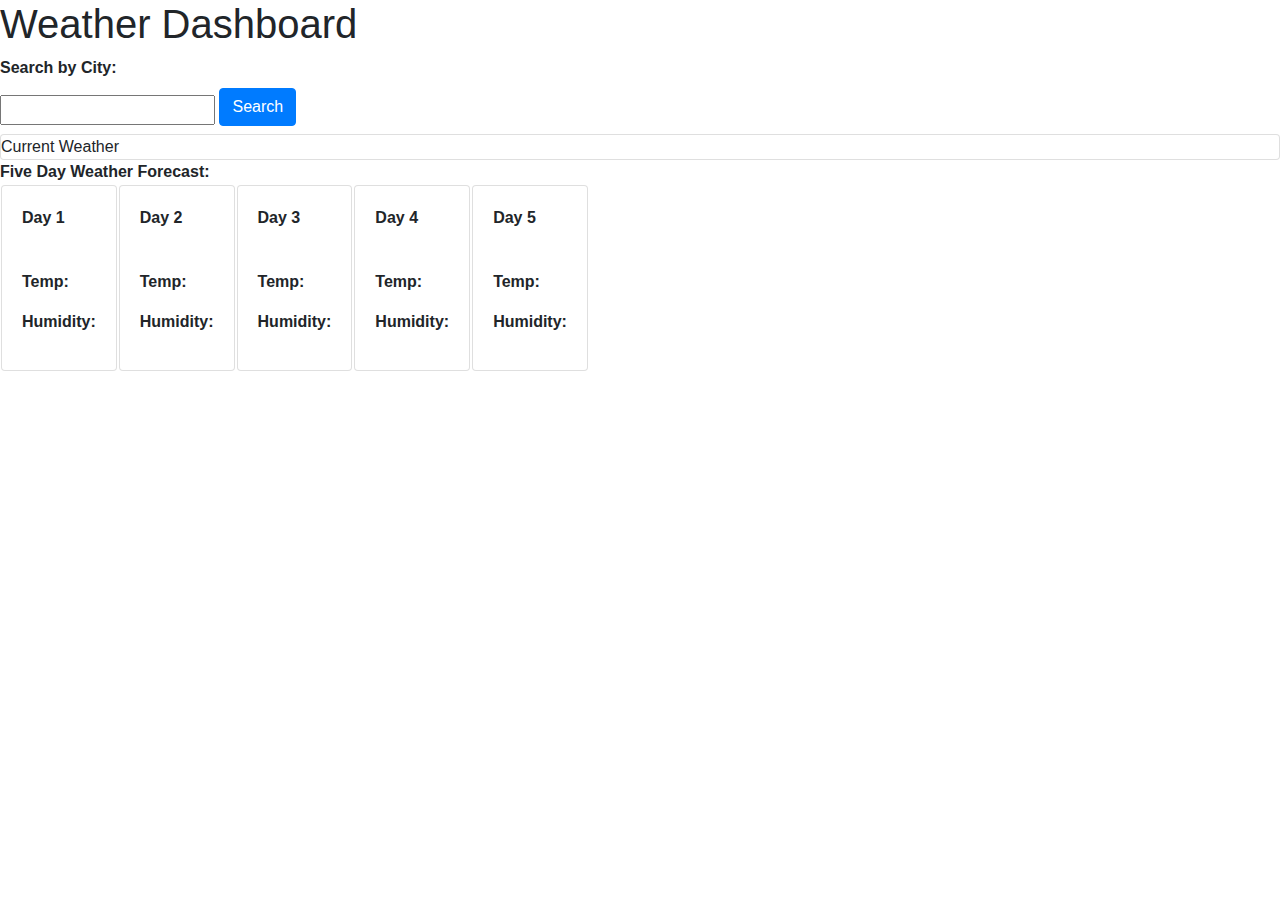
==== index.html @ e198a0ab "Weather_Dashboard" ====
<!DOCTYPE html>
<html lang="en">

<head>
    <meta charset="UTF-8">
    <meta name="viewport" content="width=device-width, initial-scale=1.0">

    <link rel="stylesheet" href="https://stackpath.bootstrapcdn.com/bootstrap/4.4.1/css/bootstrap.min.css"
        integrity="sha384-Vkoo8x4CGsO3+Hhxv8T/Q5PaXtkKtu6ug5TOeNV6gBiFeWPGFN9MuhOf23Q9Ifjh" crossorigin="anonymous">

    <link rel="stylesheet" href="/html/styles.css">

    <title>Weather Dashboard</title>


</head>


<body>

    <div id="box">
        <h1>Weather Dashboard</h1>
    </div>

    <div id="left-box">
        <form id="weather-form">
            </strong><label for="city-input"><strong>Search by City:</strong></label>
            <br>
            <input type="text" id="city-input" placeolder="City">
            <input id="searchbtn" class="btn btn-primary mb-2" type="submit" value="Search">
        </form>

        <div class="cities-array"></div>

    </div>
    <div id="right-box">
        <div class="card" id="weather-view">
            <div class="card=body">
                Current Weather
            </div>
        </div>

        <div id="title"><strong>Five Day Weather Forecast:</strong></div>

        <div id="forecast-icons">
            <table>
                <tr>

                    <th>
                        <div class="card" id="Day 1">
                            <div class="card-body">
                                <p id="date">Day 1</p>
                                <img src="">
                                <p id="temp">Temp: </p>
                                <p id="humidity">Humidity: </p>
                            </div>
                        </div>
                    </th>

                    <th>
                        <div class="card" id="Day 2">
                            <div class="card-body">
                                <p id="date">Day 2</p>
                                <img src="">
                                <p id="temp">Temp: </p>
                                <p id="humidity">Humidity: </p>
                            </div>
                        </div>
                    </th>

                    <th>
                        <div class="card" id="Day 3">
                            <div class="card-body">
                                <p id="date">Day 3</p>
                                <img src="">
                                <p id="temp">Temp: </p>
                                <p id="humidity">Humidity: </p>
                            </div>
                        </div>
                    </th>

                    <th>
                        <div class="card" id="Day 4">
                            <div class="card-body">
                                <p id="date">Day 4</p>
                                <img src="">
                                <p id="temp">Temp: </p>
                                <p id="humidity">Humidity: </p>
                            </div>
                        </div>
                    </th>

                    <th>
                        <div class="card" id="Day 5">
                            <div class="card-body">
                                <p id="date">Day 5</p>
                                <img src="">
                                <p id="temp">Temp: </p>
                                <p id="humidity">Humidity: </p>
                            </div>
                        </div>
                    </th>
                </tr>
            </table>
        </div>
    </div>


    <script src="https://code.jquery.com/jquery-3.4.1.min.js"
        integrity="sha256-CSXorXvZcTkaix6Yvo6HppcZGetbYMGWSFlBw8HfCJo=" crossorigin="anonymous"></script>

    <script src="https://cdnjs.cloudflare.com/ajax/libs/moment.js/2.24.0/moment.min.js"></script>

    <script src="./script.js"></script>


</body>


</html>
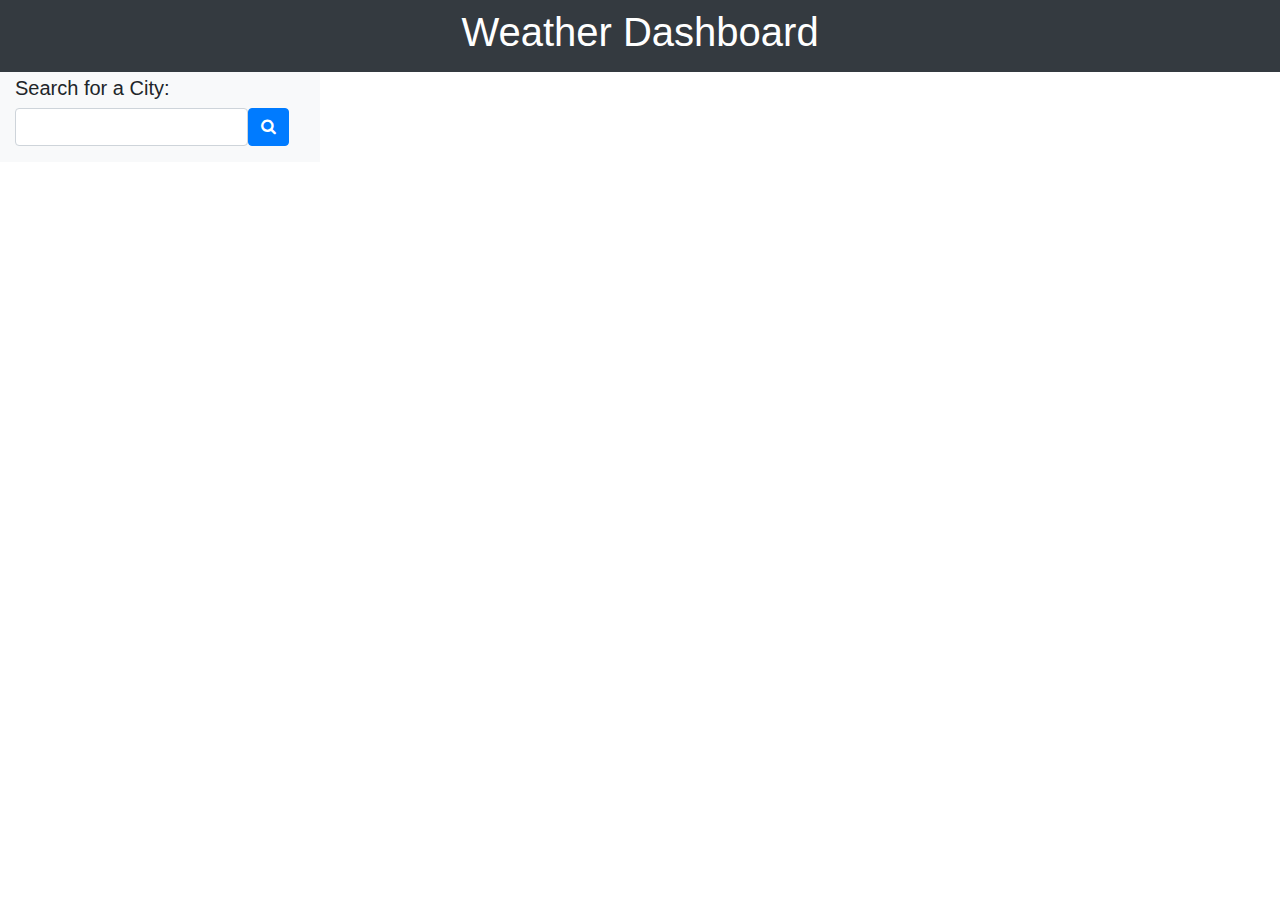
==== commit c604c794: "Weather_Dashboard" ====
--- a/index.html
+++ b/index.html
@@ -2,119 +2,42 @@
 <html lang="en">
 
 <head>
-    <meta charset="UTF-8">
-    <meta name="viewport" content="width=device-width, initial-scale=1.0">
+  <meta charset="UTF-8">
+  <meta name="viewport" content="width=device-width, initial-scale=1.0">
+  <meta http-equiv="X-UA-Compatible" content="ie=edge">
 
-    <link rel="stylesheet" href="https://stackpath.bootstrapcdn.com/bootstrap/4.4.1/css/bootstrap.min.css"
-        integrity="sha384-Vkoo8x4CGsO3+Hhxv8T/Q5PaXtkKtu6ug5TOeNV6gBiFeWPGFN9MuhOf23Q9Ifjh" crossorigin="anonymous">
+  <link rel="stylesheet" href="https://stackpath.bootstrapcdn.com/bootstrap/4.3.1/css/bootstrap.min.css">
+  <link rel="stylesheet" href="https://stackpath.bootstrapcdn.com/font-awesome/4.7.0/css/font-awesome.min.css">
 
-    <link rel="stylesheet" href="/html/styles.css">
-
-    <title>Weather Dashboard</title>
-
-
+  <title>Weather Dashboard</title>
 </head>
 
+<body>
+  <header class="container-fluid text-center text-white bg-dark p-2">
+    <h1>Weather Dashboard</h1>
+  </header>
 
-<body>
-
-    <div id="box">
-        <h1>Weather Dashboard</h1>
-    </div>
-
-    <div id="left-box">
-        <form id="weather-form">
-            </strong><label for="city-input"><strong>Search by City:</strong></label>
-            <br>
-            <input type="text" id="city-input" placeolder="City">
-            <input id="searchbtn" class="btn btn-primary mb-2" type="submit" value="Search">
-        </form>
-
-        <div class="cities-array"></div>
-
-    </div>
-    <div id="right-box">
-        <div class="card" id="weather-view">
-            <div class="card=body">
-                Current Weather
-            </div>
+  <div class="container-fluid">
+    <div class="row">
+      <aside class="col-lg-3 bg-light">
+        <h5 class="mt-1">Search for a City:</h5>
+        <div class="form-inline form-group">
+          <input class="form-control" type="text" id="search-value" />
+          <button class="btn btn-primary" id="search-button"> <i class="fa fa-search"></i> </button>
         </div>
 
-        <div id="title"><strong>Five Day Weather Forecast:</strong></div>
+        <ul class="list-group history"></ul>
+      </aside>
 
-        <div id="forecast-icons">
-            <table>
-                <tr>
+      <div class="col-lg-9">
+        <div id="today" class="mt-3"></div>
+        <div id="forecast" class="mt-3"></div>
+      </div>
+    </div>
+  </div>
 
-                    <th>
-                        <div class="card" id="Day 1">
-                            <div class="card-body">
-                                <p id="date">Day 1</p>
-                                <img src="">
-                                <p id="temp">Temp: </p>
-                                <p id="humidity">Humidity: </p>
-                            </div>
-                        </div>
-                    </th>
-
-                    <th>
-                        <div class="card" id="Day 2">
-                            <div class="card-body">
-                                <p id="date">Day 2</p>
-                                <img src="">
-                                <p id="temp">Temp: </p>
-                                <p id="humidity">Humidity: </p>
-                            </div>
-                        </div>
-                    </th>
-
-                    <th>
-                        <div class="card" id="Day 3">
-                            <div class="card-body">
-                                <p id="date">Day 3</p>
-                                <img src="">
-                                <p id="temp">Temp: </p>
-                                <p id="humidity">Humidity: </p>
-                            </div>
-                        </div>
-                    </th>
-
-                    <th>
-                        <div class="card" id="Day 4">
-                            <div class="card-body">
-                                <p id="date">Day 4</p>
-                                <img src="">
-                                <p id="temp">Temp: </p>
-                                <p id="humidity">Humidity: </p>
-                            </div>
-                        </div>
-                    </th>
-
-                    <th>
-                        <div class="card" id="Day 5">
-                            <div class="card-body">
-                                <p id="date">Day 5</p>
-                                <img src="">
-                                <p id="temp">Temp: </p>
-                                <p id="humidity">Humidity: </p>
-                            </div>
-                        </div>
-                    </th>
-                </tr>
-            </table>
-        </div>
-    </div>
-
-
-    <script src="https://code.jquery.com/jquery-3.4.1.min.js"
-        integrity="sha256-CSXorXvZcTkaix6Yvo6HppcZGetbYMGWSFlBw8HfCJo=" crossorigin="anonymous"></script>
-
-    <script src="https://cdnjs.cloudflare.com/ajax/libs/moment.js/2.24.0/moment.min.js"></script>
-
-    <script src="./script.js"></script>
-
-
+  <script src="https://code.jquery.com/jquery-3.4.1.min.js"></script>
+  <script src="script.js"></script>
 </body>
 
-
-</html>+</html>
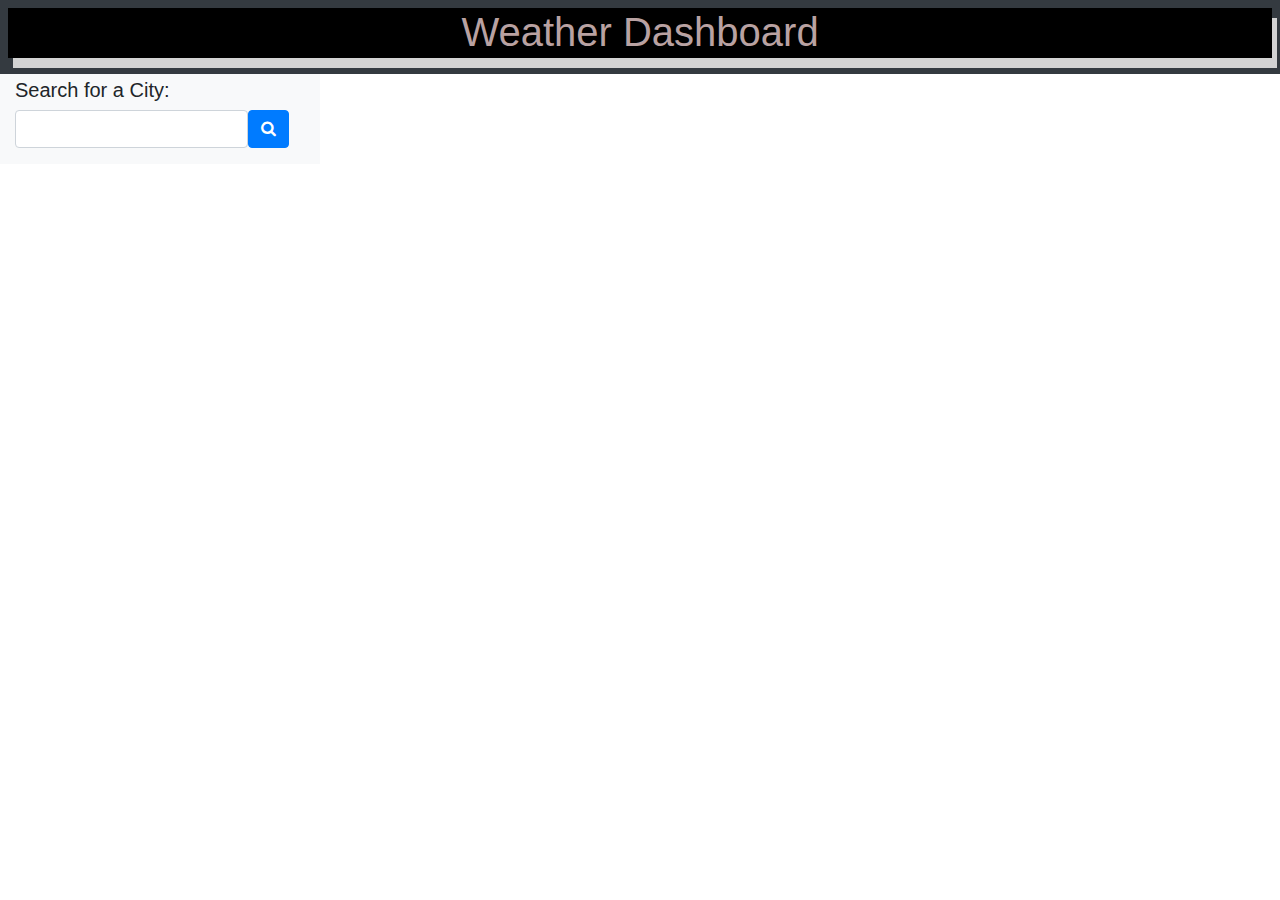
==== commit 3c110221: "final edits" ====
--- a/index.html
+++ b/index.html
@@ -8,6 +8,7 @@
 
   <link rel="stylesheet" href="https://stackpath.bootstrapcdn.com/bootstrap/4.3.1/css/bootstrap.min.css">
   <link rel="stylesheet" href="https://stackpath.bootstrapcdn.com/font-awesome/4.7.0/css/font-awesome.min.css">
+  <link rel="stylesheet" href="style.css" />
 
   <title>Weather Dashboard</title>
 </head>
@@ -23,7 +24,7 @@
         <h5 class="mt-1">Search for a City:</h5>
         <div class="form-inline form-group">
           <input class="form-control" type="text" id="search-value" />
-          <button class="btn btn-primary" id="search-button"> <i class="fa fa-search"></i> </button>
+          <button class="btn btn-primary" id="search-btn"> <i class="fa fa-search"></i> </button>
         </div>
 
         <ul class="list-group history"></ul>
--- a/style.css
+++ b/style.css
@@ -0,0 +1,57 @@
+h1 {
+    border-width: 100%;
+    height: 50px;
+    color: rgb(185, 162, 162);
+    text-align: center;
+    background-color: black;
+    box-shadow: 5px 10px lightgray;
+}
+#left-box {
+    float: left;
+    width: 30%;
+    height: 500px;
+    border: 1px solid black;
+    padding: 10px;
+    box-shadow: 5px 10px lightgray;
+
+
+}
+#right-box {
+    float: left;
+    width: 70%;
+    height: 500px;
+    border: 1px solid black;
+    padding: 10px;
+    box-shadow: 5px 10px lightgray;
+}
+#weather-view {
+    width: 100%;
+    height: 200px;
+    padding: 10px;
+    margin: auto;
+}
+#title {
+    width: 100%;
+    height: 15px;
+    margin: 15px;
+}
+.card {
+    margin:20px 10px;
+}
+.card-body {
+    font-size: small;
+    width: 100%;
+    height: 180px;
+    background-color: lightslategray;
+}
+p{
+  margin: 0;
+  padding:0;
+}
+img {
+    margin-left: 15px;
+    margin-top: 10px;
+    margin-bottom: 20px;
+    width: 60px;
+    height: 60px;
+}